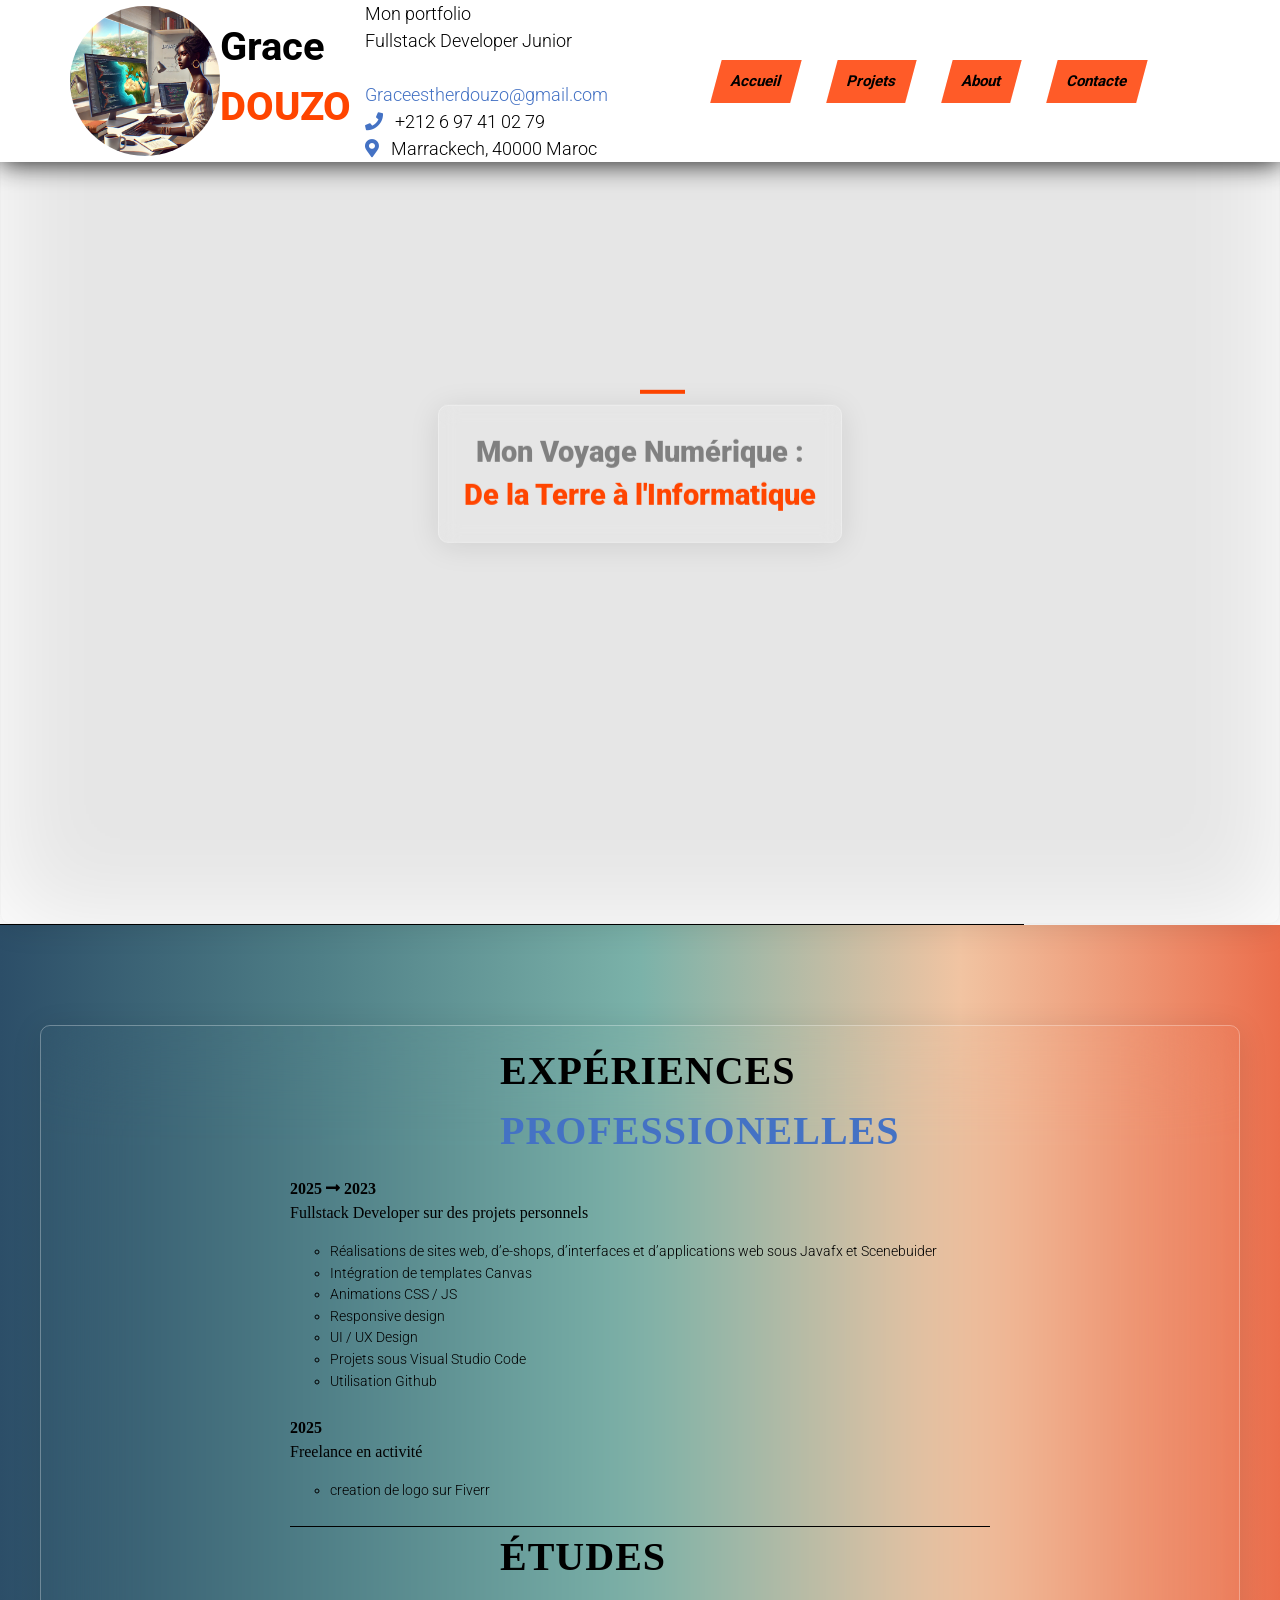
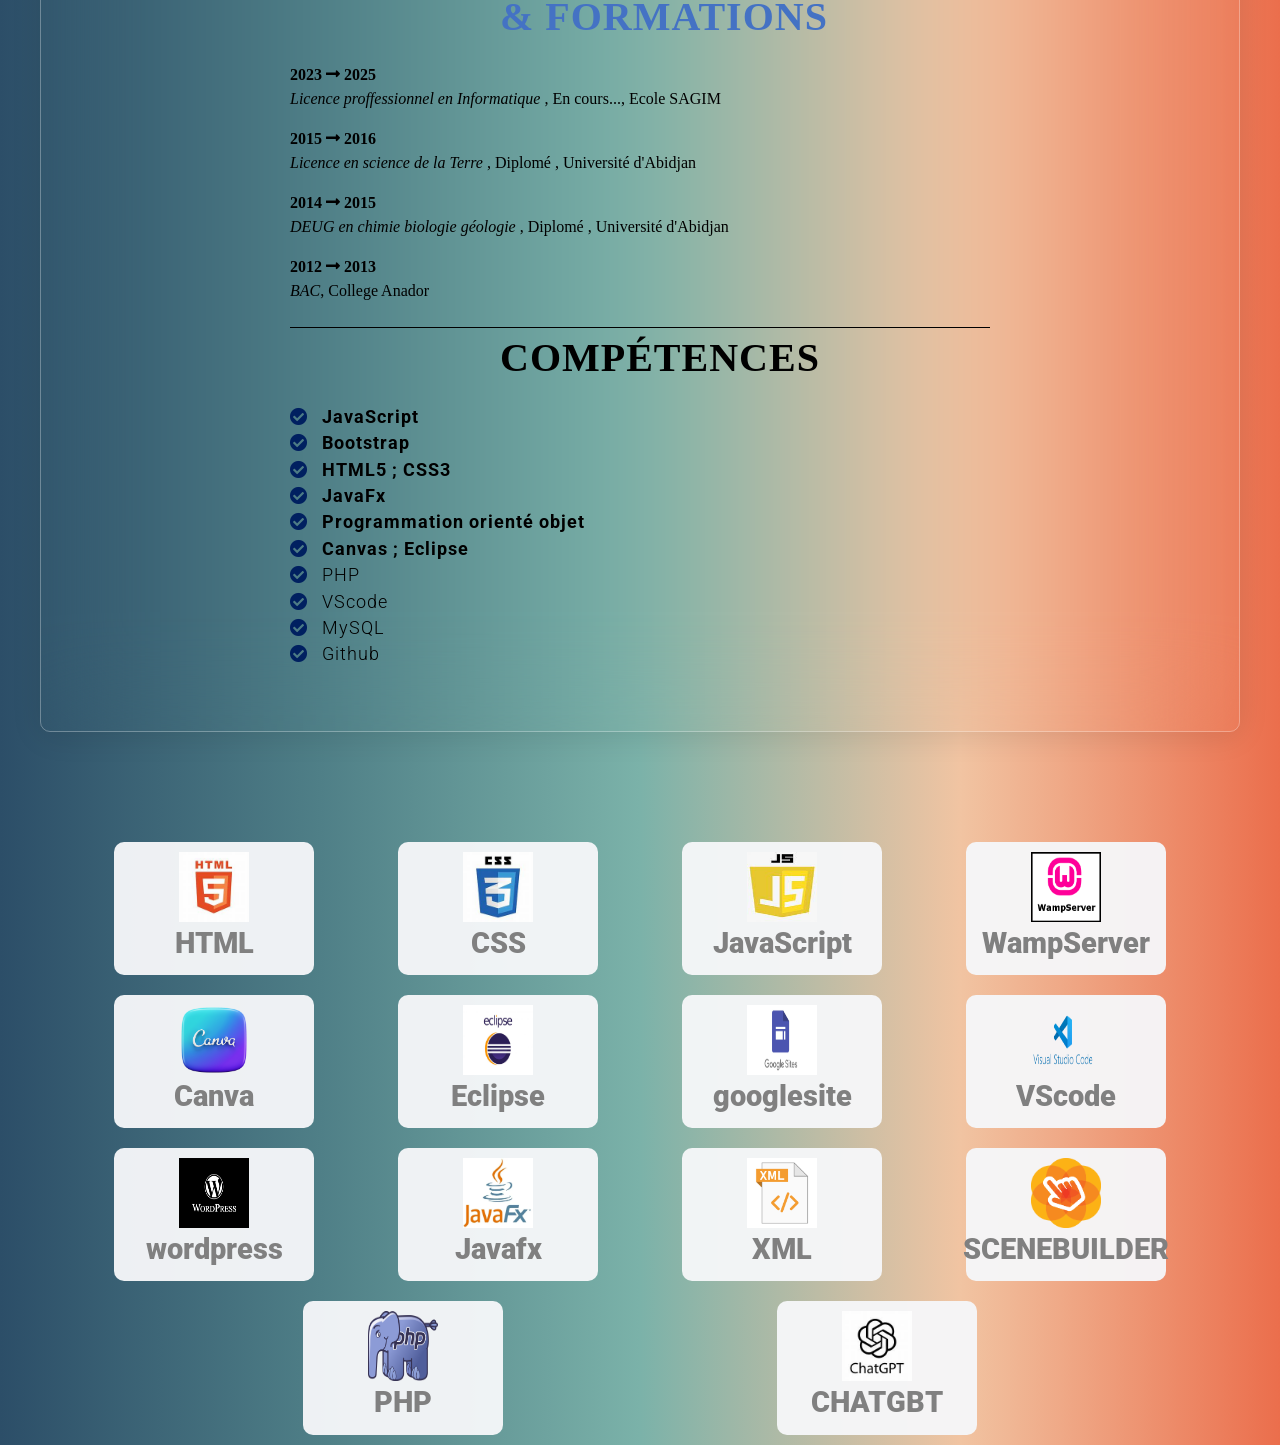
==== index.html @ 3a623282 "Add files via upload" ====
<!DOCTYPE html>
<html lang="fr">

<head>
  <meta charset="UTF-8">
  <meta name="viewport" content="width=device-width, initial-scale=1" />

  <meta name="viewport" content="width=device-width, initial-scale=1.0">
  <title>Mon portfolio Douzo</title>

  <link rel="stylesheet" href="../fonte/Sofia/Sofia-Regular.ttf">
  <link rel="stylesheet" href="https://fonts.googleapis.com/css?family=Tangerine">
  <link href="https://fonts.googleapis.com/css2?family=Roboto:ital,wght@0,300;0,400;0,700;1,400&display=swap" rel="stylesheet">
  <link rel="preconnect" href="https://fonts.googleapis.com">
  <link rel="preconnect" href="https://fonts.gstatic.com" crossorigin>
  <link href="https://cdnjs.cloudflare.com/ajax/libs/font-awesome/5.15.4/css/all.min.css" rel="stylesheet">
  <link href="https://fonts.googleapis.com/icon?family=Material+Icons" rel="stylesheet">
  <link rel="stylesheet" href="https://cdnjs.cloudflare.com/ajax/libs/font-awesome/4.7.0/css/font-awesome.min.css">

  <link rel="stylesheet" href="style.css">


</head>

<div class="section">
  <div class="header">
  
    <div class="menu">
      <a href="https://www.instagram.com/stella_rose225/" class="logo">
       
        <img class="logo" src="Img/slider.png.webp" alt="">
      </a>  
      
      <h1>Grace <span class="text-blue text-uppercase">DOUZO</span></h1>
     
      <ul class="infos">
        <li><i class=" text-blue"></i> Mon portfolio</li>
        <li><i class=" text-blue"></i> Fullstack Developer Junior</li>
        <li><i class="icon fas text-blue"></i> <a href="http://Graceestherdouzo@gmail.com">Graceestherdouzo@gmail.com</a></li>
        <li><i class="icon fas fa-phone text-blue"></i> +212 6 97 41 02 79</li>
        <li><i class="icon fas fa-map-marker-alt text-blue"></i> Marrackech, 40000 Maroc</li>
      </ul>

        <ul class="menus">
        <li><a href="index.html" class="lien">Accueil</a></li>
        <li> <a href="Projet.html" class="lien">Projets</a></li>
        <li> <a href="Apropos.html" class="lien">About</a></li>
        <li> <a href="Contact.html" class="lien">Contacte</a></li>

      </ul>
    </div>
    </div>
  </div>
</div>



<div class="slider ">
  <iframe class="backslide propos" width="" height="" src="https://www.youtube.com/embed/-051zMrkN-Y?si=33VMnYCtSj8NQmKu&autoplay=1&mute=1" title="YouTube video player" frameborder="0" allow="accelerometer; autoplay; clipboard-write; encrypted-media; gyroscope; picture-in-picture; web-share" referrerpolicy="strict-origin-when-cross-origin" allowfullscreen></iframe>
 
  <div class="slidecontent" style="padding: 100px;">

    <p> <span class="textp"></span>
    <h3 class="h3 propos" style="padding: 25px;backdrop-filter: blur(10px);
    -webkit-backdrop-filter: blur(10px);">Mon Voyage Numérique : <br><span style="color: orangered;" id="change"> De la Terre à l'Informatique <br></span></h3>
       <p style="font-size: 22px;"> </p> 
 </div>
</div>






<div>

  <div class="trait"></div>
  <div class="section3 boxed "  style="padding: 0%; height: auto;">



    <div>
     
      <div class="section3 boxed " style="padding: 0%; height: auto;">

      </div>

  
          <div class="experience propos">
      
            <div class="">
            
              <div class="">
                <div class="section">
                  <h2>Expériences <br><span class="text-blue">professionelles</span></h2>
                  <p>
                    <strong>2025 <i class="fas fa-long-arrow-alt-right"></i> 2023</strong>
                    <br>
                    Fullstack Developer sur des projets personnels 
                  </p>
                  <ul class="experience-list">
                    <li>Réalisations de sites web, d’e-shops, d’interfaces et d’applications web sous Javafx et Scenebuider </li>
                    <li>Intégration de templates Canvas</li>
                    <li>Animations CSS / JS</li>
                    <li>Responsive design</li>
                    <li>UI / UX Design</li>
                    <li>Projets sous Visual Studio Code</li> 
                    <li>Utilisation Github</li>
                  </ul>
                </div>
                <div class="section">
                  <p>
                    <strong>2025</strong>
                    <br>
                    Freelance en activité 
                  </p>
                  <ul class="experience-list">
                    <li>creation de logo  sur Fiverr</li>
                    
                  </ul>
                </div><div class="trait" style="width: 700PX;"></div>
                <div class="section">
                  
                  <h2>Études <br><span class="text-blue">& formations</span></h2>
                  <p>
                    <strong>2023 <i class="fas fa-long-arrow-alt-right"></i> 2025</strong>
                    <br>
                    <em>Licence proffessionnel en Informatique </em>, En cours..., Ecole SAGIM
                  </p>
                  <p>
                    <strong>2015 <i class="fas fa-long-arrow-alt-right"></i> 2016</strong>

                    <br>
                    <em> Licence en science de la Terre </em>, Diplomé , Université d'Abidjan
                  </p>
                  <p>
                    <strong>2014 <i class="fas fa-long-arrow-alt-right"></i> 2015</strong>
                    <br>
                    <em> DEUG en chimie biologie géologie </em>, Diplomé , Université d'Abidjan

                  </p>

                  <p>
                    <strong>2012 <i class="fas fa-long-arrow-alt-right"></i> 2013</strong>
                    <br>
                    <em>BAC</em>, College Anador
                  </p>
                </div>

              </div>
            </div>


            
              <div class="section ">
                
           <div class="trait" style="width: 700PX;"></div>
              <div class="section ">
                <h2 class="">COMPÉTENCES</h2>
                <ul class="tiret">
                  <li><i class="icon fas fa-check-circle text-darkblue"></i> <strong> JavaScript</strong></li>
                  <li><i class="icon fas fa-check-circle text-darkblue"></i> <strong>Bootstrap</strong></li>
                  <li><i class="icon fas fa-check-circle text-darkblue"></i> <strong>HTML5 ; CSS3 </strong></li>
                  <li><i class="icon fas fa-check-circle text-darkblue"></i> <strong>JavaFx</strong></li>
                  <li><i class="icon fas fa-check-circle text-darkblue"></i> <strong>Programmation orienté objet</strong></li>
                  <li><i class="icon fas fa-check-circle text-darkblue"></i> <strong>Canvas ; Eclipse</strong></li>
                  <li><i class="icon fas fa-check-circle text-darkblue"></i> PHP</li>
                  <li><i class="icon fas fa-check-circle text-darkblue"></i> VScode</li>
                  <li><i class="icon fas fa-check-circle text-darkblue"></i> MySQL</li>
                  <li><i class="icon fas fa-check-circle text-darkblue"></i> Github</li>
                </ul>
              </div>
            
            
            </div>

            
          </div>

             
        <div class="fleximg">
          <div style="height: auto;" class="">
            <div class="sectimg2">
              <div class="img"> <img src="Img/html.jpg" class="imgsect2" alt="">
                <h3>HTML</h3>
              </div>

              <div class="img"> <img src="Img/css.jpg" class="imgsect2" alt="">
                <H3>CSS</H3>
              </div>
              <div class="img"> <img src="Img/js3.jpg" class="imgsect2" alt="">
                <H3>JavaScript</H3>
              </div>
              <div class="img"> <img src="Img/logo_WampServer.png" class="imgsect2" alt="">
                <H3>WampServer</H3>
              </div>

            </div>

            <div class="sectimg2">

              <div class="img"> <img src="Img/free-canva-9234654-7516879.webp" class="imgsect2" alt="">
                <H3>Canva</H3>
              </div>
              <div class="img"> <img src="Img/eclipse5466.jpg" class="imgsect2" alt="">
                <H3>Eclipse</H3>
              </div>
              <div class="img"> <img src="Img/googlesite.jpg" class="imgsect2" alt="">
                <h3>googlesite</h3>
              </div>
              <div class="img"> <img src="Img/Visual-Studio-Code-logo.png" class="imgsect2" alt="">
                <H3>VScode</H3>
              </div>
            </div>

            <div class="sectimg2">

              <div class="img"> <img src="Img/wordpress-logo-wordpress-icon-transparent-png-free-vector.jpg"
                  class="imgsect2" alt="">
                <H3>wordpress</H3>
              </div>
              <div class="img"> <img src="Img/javafx_logo1.webp" class="imgsect2" alt="">
                <H3>Javafx</H3>
              </div>
              <div class="img"> <img src="Img/modern-flat-design-of-xml-file-icon-for-web-vector.jpg" class="imgsect2"
                  alt="">
                <h3>XML</h3>
              </div>

              <div class="img"> <img src="Img/SceneBuilderLogo.png" class="imgsect2" alt="">
                <H3>SCENEBUILDER</H3>
              </div>
            </div>

            <div class="sectimg2">
              <div class="img"> <img src="Img/php_emblem (1).png" class="imgsect2" alt="">
                <H3>PHP</H3>
              </div>
              <div class="img"> <img src="Img/chatgbt.jfif" class="imgsect2" alt="">
                <h3>CHATGBT</h3>
              </div>

            </div>

          </div>


        </div>
      </body>

</html>
---- style.css ----
@import url('https://fonts.googleapis.com/css2?family=Roboto:ital,wght@0,100..900;1,100..900&family=Sofia&family=Tangerine:wght@400;700&display=swap');

*{
    margin: 0;
    box-sizing: border-box;
  }
  
  body{
    font-family: Roboto;
    font-weight: 300;
    font-size: .9rem;
    line-height: 1.5;
  }
  
  a{
    text-decoration: none;
    color: #4472C4;
  }
  
  a:hover{
    text-decoration: underline;
  }
  
  p{
    margin: 0 0 1rem;
  }

h3{
    display: block;
    font-size: 2em;
    font-weight: 900;
    color: gray;
}
h2{
    font-size: 2.5rem;
    margin-bottom: 50px;
    text-decoration:solid;
    font-family: poppins;
    padding-left: 30%;
    margin: 0 0 1rem;
    letter-spacing: 1px;
    text-transform: uppercase;
}
  
p{
    margin: 0 0 1rem;
  }
  
  h1{
    margin: 0 0 1rem;
    font-size: 2.5rem;
    margin-bottom: .5rem;
  }
  
  
  .text-blue{
    color: #4472C4;
  }
  
  .text-darkblue{
    color: #002060;
  }
  
  .text-uppercase{
    text-transform: uppercase; 
  }
  
  .icon{
    margin-right: .5rem;
  }
button{
    padding: 8px 25px ;
    margin: 50px;
    border-radius: 3px;
    background-color:rgba(227, 221, 219, 0.9);
    box-shadow: 4px 4px 4px #444242;
    cursor: pointer;
    backdrop-filter: blur(5px);
    
    background: rgba(255, 255, 255, 0.2);
    
    transform: skewX(-2deg);
    box-shadow: 0 10px 30px rgba(0, 0, 0, 0.9);
    backdrop-filter: blur(5px);
    -webkit-backdrop-filter: blur(5px);
    border: 2px solid rgba(255, 255, 255, 0.3);
        
}
button:hover{
    background-color: #2c4e68;
    color: antiquewhite;
}
.icons .fa {
    margin: 10px;
}
/*-----------------------------MENU*/

.header{
    position:fixed;
    top: 0;
    left: 0;
    width: 100%;
    z-index: 999;
    background-color: white;
    box-shadow: 1px 1px 25px rgba(0,0, 0,0.9);

}
.section .menu{
     display: flex;
    justify-content: space-between;
    flex-direction: row;
    align-items: center;
    margin: 0 70px;
    font-size: 18px;
}
.menu span{
    color: orangered;
    font-weight: 800;
}
.logo{
    display: block;
    width: 150px;
    height: 150px;
    border-radius: 50%;
    color: var(rgb(87, 87, 87));
    
}
.menus{
    display: flex;
    justify-content: space-between;
    align-items: center;
    flex-direction: row; 
    
    list-style: none;
    
    margin: 0 50px;
}
.menus li{
    margin: 7px 18px;
}
.menus li a{

 

    text-decoration: none;
    color: black;
    display: block;
    box-sizing: border-box;
    padding: 10px 15px;
    
    font-size: 15px;
    font-weight: bold;
    color: black;
    background-color: #ff5b28;
    border: none;
    transform: skew(-15deg);
    cursor: pointer;


    transition: 0.5s ease;
}
.menus li a:hover{
background-color: orangered;
box-shadow: 2px 20px 30px rgba(0, 0, 0 , 0.9);
padding: 15PX 20px;

}
.menus li:last-child() a{
 background-color: chartreuse;
 color: black;
}

.infos{
    columns: 1;
    list-style-type: none;
    padding: 0;
  }
  
/***slide*/

.slider{
    width: 100%;
    min-height: 100vh;
    aspect-ratio: 19/6;
    
    position: relative;

}
.backslide{
    width: 100%;
    height: 100%;
    object-fit: cover;
    filter: brightness(90%);
}
.slidecontent{
    position: absolute;
    top: 50%;
    left: 50%;
    transform: translate(-50%, -50%);
    text-align: center;

}

.slidepar{
    color: rgb(232, 230, 230);
    font-size: 1rem;
}

.slidepar{
    color: rgb(232, 230, 230);
    font-size: 1rem;
}

/*******/
.experience{
    display: flex;
    justify-content: center;
    align-items: center;
    flex-direction: column;
    
    width: 1200px;
    margin: 100px auto;
    box-shadow: 0 1px 3px rgba(0,0,0,0.12), 0 1px 2px rgba(0,0,0,0.24);
  }
  
  .section{
    margin-bottom: 1.5rem;
  }
  
 
  
  .tiret{
    list-style-type: none;
    padding: 0;
    font-size: 1.1rem;
    letter-spacing: 1px;
    margin: 0 0 1rem;
  }


 
  .experience-list{
    list-style-type: circle;
  }
/*--------------------------------section1*/

.section1{
    padding: 50px 0;
    margin-top: 100PX;
}
.aboutme{
    max-width: 100%;
    margin-inline: 20px auto;
    

}
.flex{
    display: flex;
    padding:0 10%;
    align-items: center;
    justify-content: space-between;
   font-size: 15px;
   font-weight: 700;
   font-style:italic;
   width: 100%;
   height: 100vh;
   overflow: hidden;
  
   
}
.sectp{
    width: 70%;
  
}.trait{
    width: 80%;
    height: 1px;
    background-color:black;
    
}

p{
   line-height: 1.5em;
    font-family: poppins;
    font-size: 1rem;
   
}
.textp{
    display: block;
    position: relative;
    font-size: 35px;
    letter-spacing: 5px;
    

}
.textp::after{
    position: absolute;
    content: "";
    height: 4px;
    width: 45px;
    bottom: -5px;
    background-color: orangered;
}

.droite {
    position: relative;
    
    width: calc(105%);
    height: 100%;
    right: 100px;
    top: 5px;
}
.sectimg{
    position: relative;
    
    width: calc(105%);
    height: 100%;
    right: -50px;
    top: 5px;
  
    animation: bouge 5s linear infinite;
   
}
.imgsect0{
    position: absolute;
    width: 80%;
    height:80% ;
    top: 30%;
    left: 50%;
    transform: translate(-50% , -50%) rotate(-5deg);
    filter: saturate(200%);
    animation: splash 5s linear infinite;
    z-index: -1;

}
@keyframes splash {
    50%{
        right: 37%;
        top: 50%;
        width: 155%;
        
    }
}
@keyframes bouge {
    50%{
        right: 10PX;
        top: 15px;

    }
}
.imgsect1{
    
    width: 450px;
    height:80% ;
    border-radius: 40%;
   
}
/*  --------------section 3------*/
.section3{
    background: rgba(255, 255, 255, 0.2);
    display: flex;
    align-items: center;
    justify-content: space-evenly;
    height: 100vh;
    flex-direction: column;
    color: black;
    background: linear-gradient(0.25turn, #2c4e68, #4f7f87, #7bb2a9, #f1c4a2, #eb6e4c);
       
}
.projet{
    border: 1px solid rgba(255, 255, 255, 0.3);
    backdrop-filter: blur(50%);
    box-shadow: 0 4px 30px rgba(0, 0, 0, 0.1);
}

/*  ---------carosel---------*/

.container{
 margin: 10%;
 perspective: 900px;
}
.carosel{
   
    width: 350px;
    height: 250px;
    
    top: 50%;
    left: 50%;
    transform: translate(-50%, -50%);
     
    transform-style: preserve-3d;

    animation: rotation 30s linear infinite;
}
.carosel:hover{
    animation-play-state:paused;
  
}
.carosel .image{
    width: 100%;
    height: 100%;
    position: absolute;
    border: orangered 3px solid;
    border-radius: 15px;


    text-align: center;
    display: flex;
    align-items: center;
    justify-content: center;
    flex-direction: column;
    
}
.image:nth-child(1){
    transform: rotateY(0deg) translateZ(300px) ;
    
}
.image:nth-child(2){
    transform: rotateY(72deg) translateZ(300px);
    background-color: blue;
}
.image:nth-child(3){
    transform: rotateY(144deg) translateZ(300px);
    background-color: brown;
}
.image:nth-child(4){
    transform: rotateY(216deg) translateZ(300px);
    background-color: chartreuse;
}
.image:nth-child(5){
    transform: rotateY(288deg) translateZ(300px);
    background-color: chocolate;
}

@keyframes rotation{
    0%{
        transform: rotateY(0deg);
    }
    100%{
        transform: rotateY(360deg);
    }
}
.image a{
    display: block;
    width: 100%;
    height: 100%;
    text-decoration: none;

}
.image a img{ 
    width: 100%;
    height: 100%;
    border-radius: 15px;
    filter: brightness(70%);
    object-fit: cover;
    
}
.image:hover img {
    filter: brightness(40%);
    
    backdrop-filter: blur(5px);
    box-shadow: 0 4px 30px rgba(0, 0, 0, 0.1);
}




/*-----------------------------------section2*/



.sectimg2{
    display: flex;
    justify-content:space-evenly;
    align-items: center;
    gap: 20px;
    padding: 10px;
    
}
.sectimg2> img{
width: 50PX;
height: 50PX;
border-radius: 15px;
}
.img{
    display: flex;
    align-items:center;
    justify-content:center;
    flex-direction: column;
    background-color: rgba(246, 247, 249, 0.955);
    padding: 10px;
    border-radius: 10px;
    width: 200px;
    color: black;
    
}
.imgsect2{
    width: 70px;
    height: 70px;
    
    
}

/*--------------------------section4*/

.section2{
    height: auto;
    border-radius: 100px 100px 0px 0px ;
}
.section1{
    border-radius: 0px 0px 200px 200px  ;
}
.contact{
    display: flex;
    justify-content: center;
    align-items: center;
    padding: 30px;
    margin: 10px;
    
    width: 250px;
    color: rgb(226, 226, 226);
    border: solid 1px white ;
    border-style:dashed;
    font-size: 15px;
    display: block;
   
    
}
.grille{
    max-width: 1300px;
    width: 80%;
    height: auto;
    margin: 30px auto;
    border: solid 2px black;
    background-image:linear-gradient(360deg ,rgb(0, 0, 0),orangered);
    background-size: cover;
    

    display: grid;
    grid-template-columns: repeat(auto-fit, 250px);
    grid-template-rows: repeat(auto-fit, 250px);
    justify-content: center;
    align-items:center ;
    grid-gap: 15px 15px;
   

}
.gride-item  {
    width: 250px;
    height: 200px;
    border-radius: 15px;
    background-color: #d8d0d0;
  
    object-fit:cover ;
    transition: 1.5s ease;

}
.gride-item img  {
    width: 100%;
    height: 100%;
    border-radius: 15px;
    

}
.gride-item:hover{
    width: 650px;
    height: 400px;
    overflow: hidden;
    object-fit: cover;
    z-index: 1;
}
/*firmilaire*/

.formulaire {
    background-image:  url(../Img/il_fullxfull.4304299809_9tdc.webp);
    width: 100%;
    height: 100VH;
    background-size: 100% 100vh;
    position: relative;
    background-repeat: no-repeat;
}
.form{
    display: flex;
    position: absolute;
    top: -40px;
    left: -70px;
    margin-left: 50%;
    justify-content: center;
    align-items: center;
    min-height: 110vh;
}
.form .contact-form input{
width: 30rem;
background-color: transparent;
border: 0px;
margin: 20px;
padding: 20px;
font-size: 18px;
border-bottom: 2px solid orangered;
}
.form .contact-form input ~ span {
position: absolute;
left: 20px;
transition: 0.9s ease-in-out;
margin-top: 10px;
}
.form .contact-form input:focus ~ span {
    transform: translateY(-20px);
    pointer-events: none;
}
.form .contact-form textarea{
width: 30rem;
height: 5rem;
border: 0;
background-color: transparent;
margin: 20px;
font-size: 17px;
border-bottom: 2px solid orangered;
}
.form .contact-form textarea ~ span {
position: absolute;
left: 20px;
margin-top: 10px;
transition: 0.9s ease-in-out;
}
.form .contact-form textarea:focus ~ span{
    transform: translateY(-20px);
    pointer-events: none;
}
.form .contact-form input[type=submit]{
    background-color: orangered;
    border: 2px solid orangered;
    font-size: 18px;
    width: 50%;
    height: 50px;
    margin-top: -5PX;
}

/*a propos*/

.apropos{

background-position: center;
background-repeat: no-repeat;
background-size: cover;


filter: blur(5px);
-webkit-filter: blur(5px);
-moz-filter: blur(5px);
-o-filter: blur(5px);
-ms-filter: blur(5px);
 
  z-index: 1;
  display: flex;
   justify-content: center;
   align-items: center;
}
.propos{
 
    padding: 15px;
    border-radius: 10px;
    box-shadow: 0 4px 30px rgba(0, 0, 0, 0.1);
    backdrop-filter: blur(50px);
    -webkit-backdrop-filter: blur(50px);
    border: 1px solid rgba(255, 255, 255, 0.3);
   
    
     z-index: 9999;
    
}
/**/
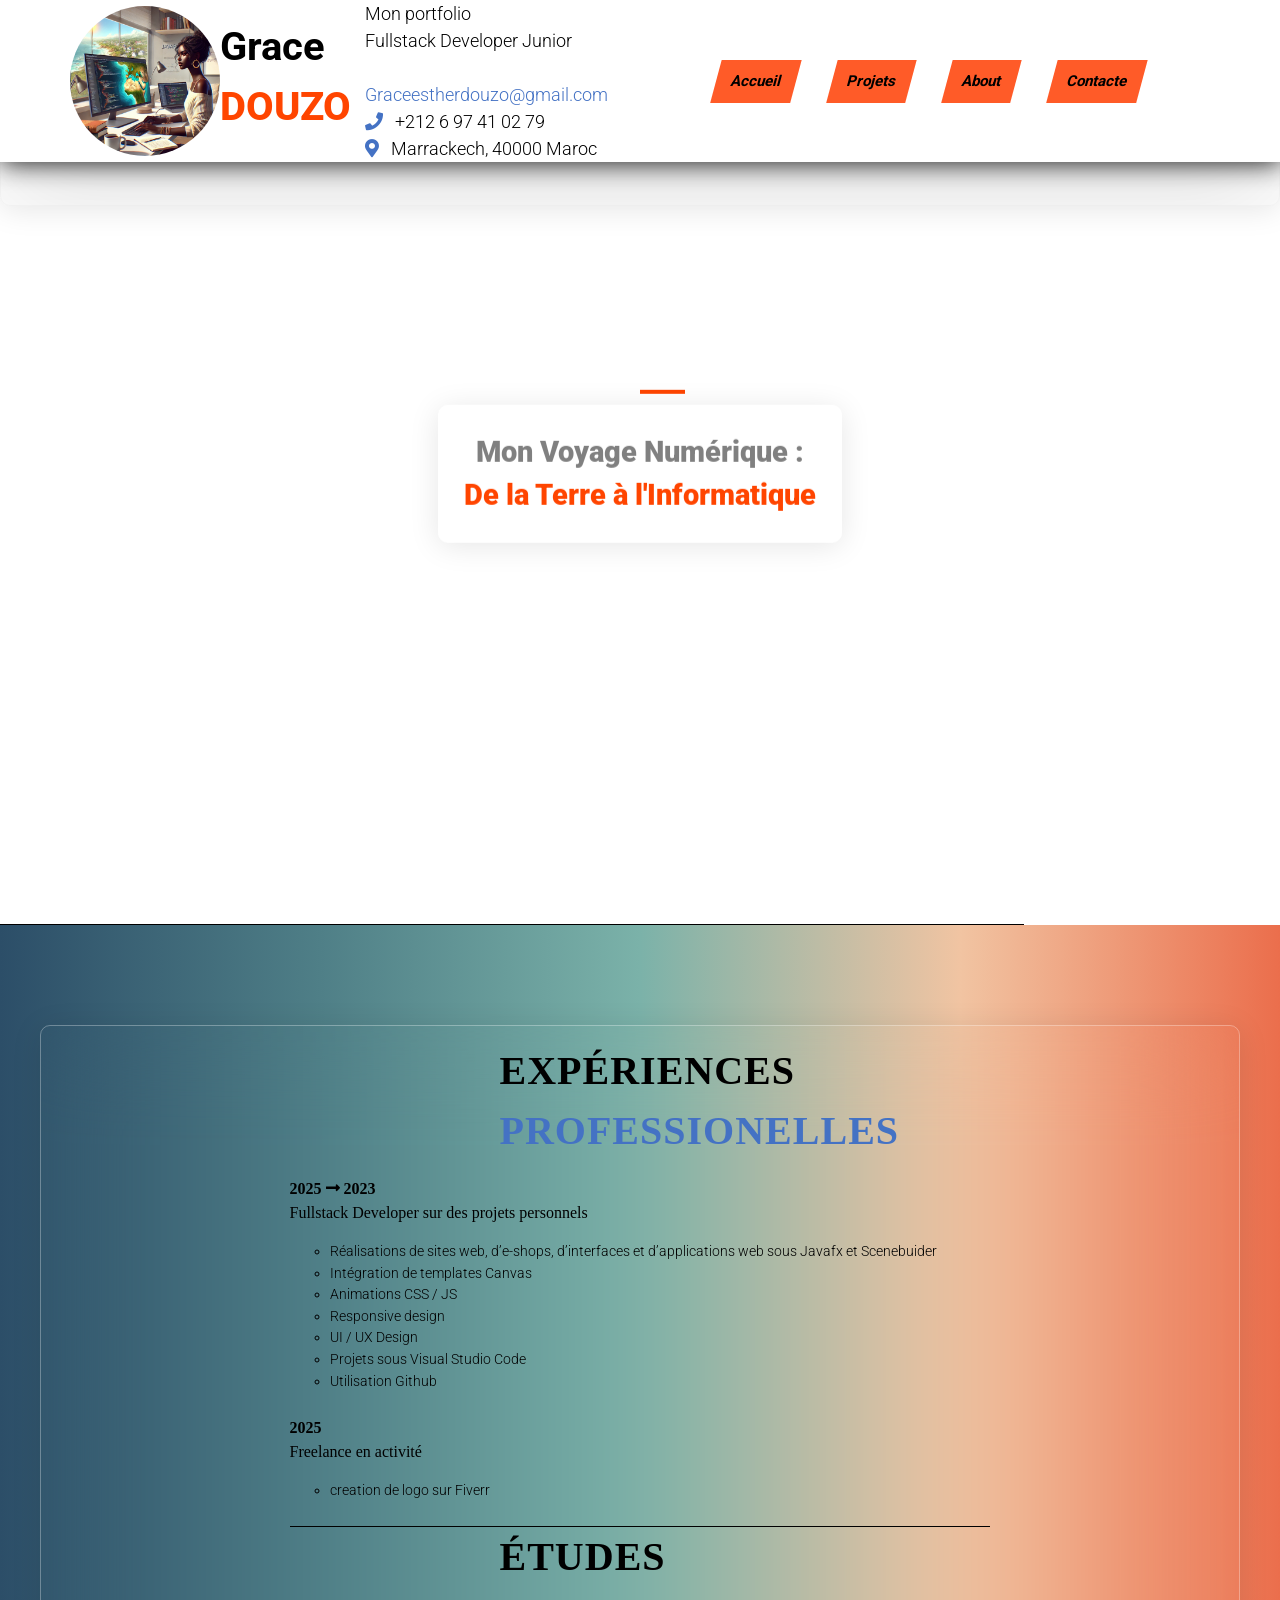
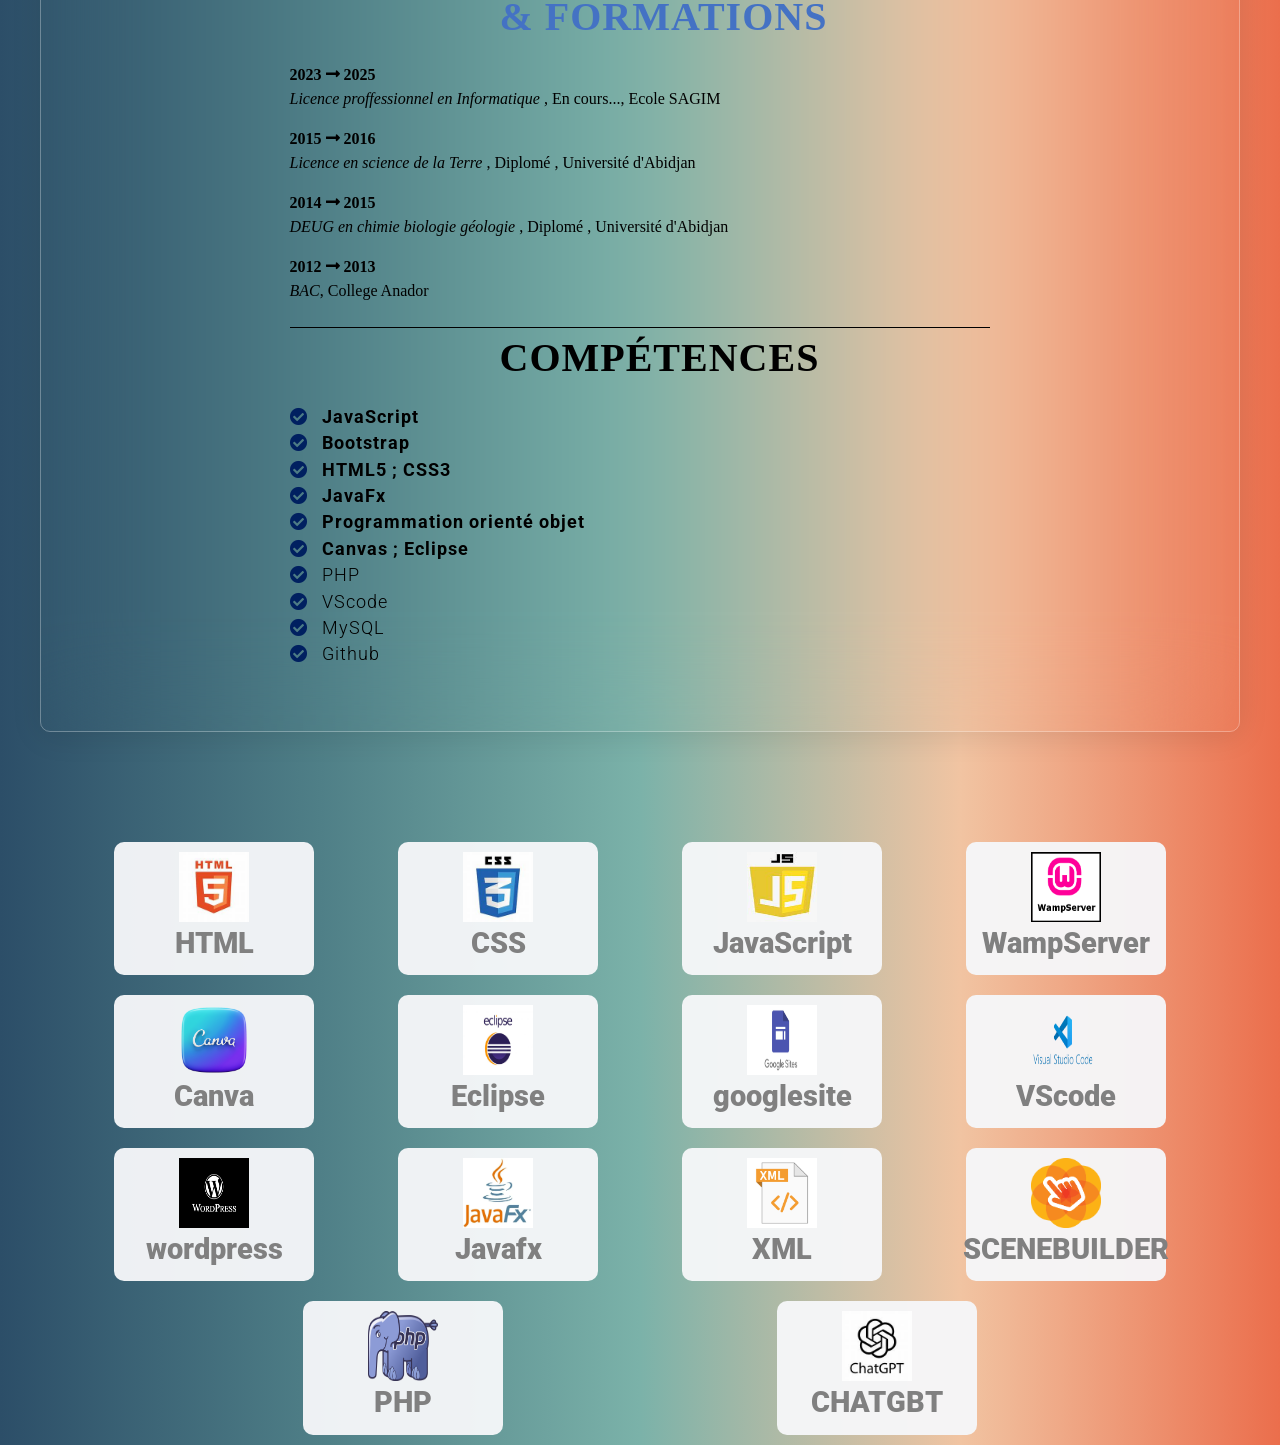
==== commit 05421a81: "Update index.html" ====
--- a/index.html
+++ b/index.html
@@ -56,7 +56,7 @@
 
 
 <div class="slider ">
-  <iframe class="backslide propos" width="" height="" src="https://www.youtube.com/embed/-051zMrkN-Y?si=33VMnYCtSj8NQmKu&autoplay=1&mute=1" title="YouTube video player" frameborder="0" allow="accelerometer; autoplay; clipboard-write; encrypted-media; gyroscope; picture-in-picture; web-share" referrerpolicy="strict-origin-when-cross-origin" allowfullscreen></iframe>
+ <div> <iframe class="backslide propos" width="" height="" src="https://www.youtube.com/embed/-051zMrkN-Y?si=33VMnYCtSj8NQmKu&autoplay=1&mute=1" title="YouTube video player" frameborder="0" allow="accelerometer; autoplay; clipboard-write; encrypted-media; gyroscope; picture-in-picture; web-share" referrerpolicy="strict-origin-when-cross-origin" allowfullscreen></iframe></div>
  
   <div class="slidecontent" style="padding: 100px;">
 
@@ -248,4 +248,4 @@
         </div>
       </body>
 
-</html>+</html>
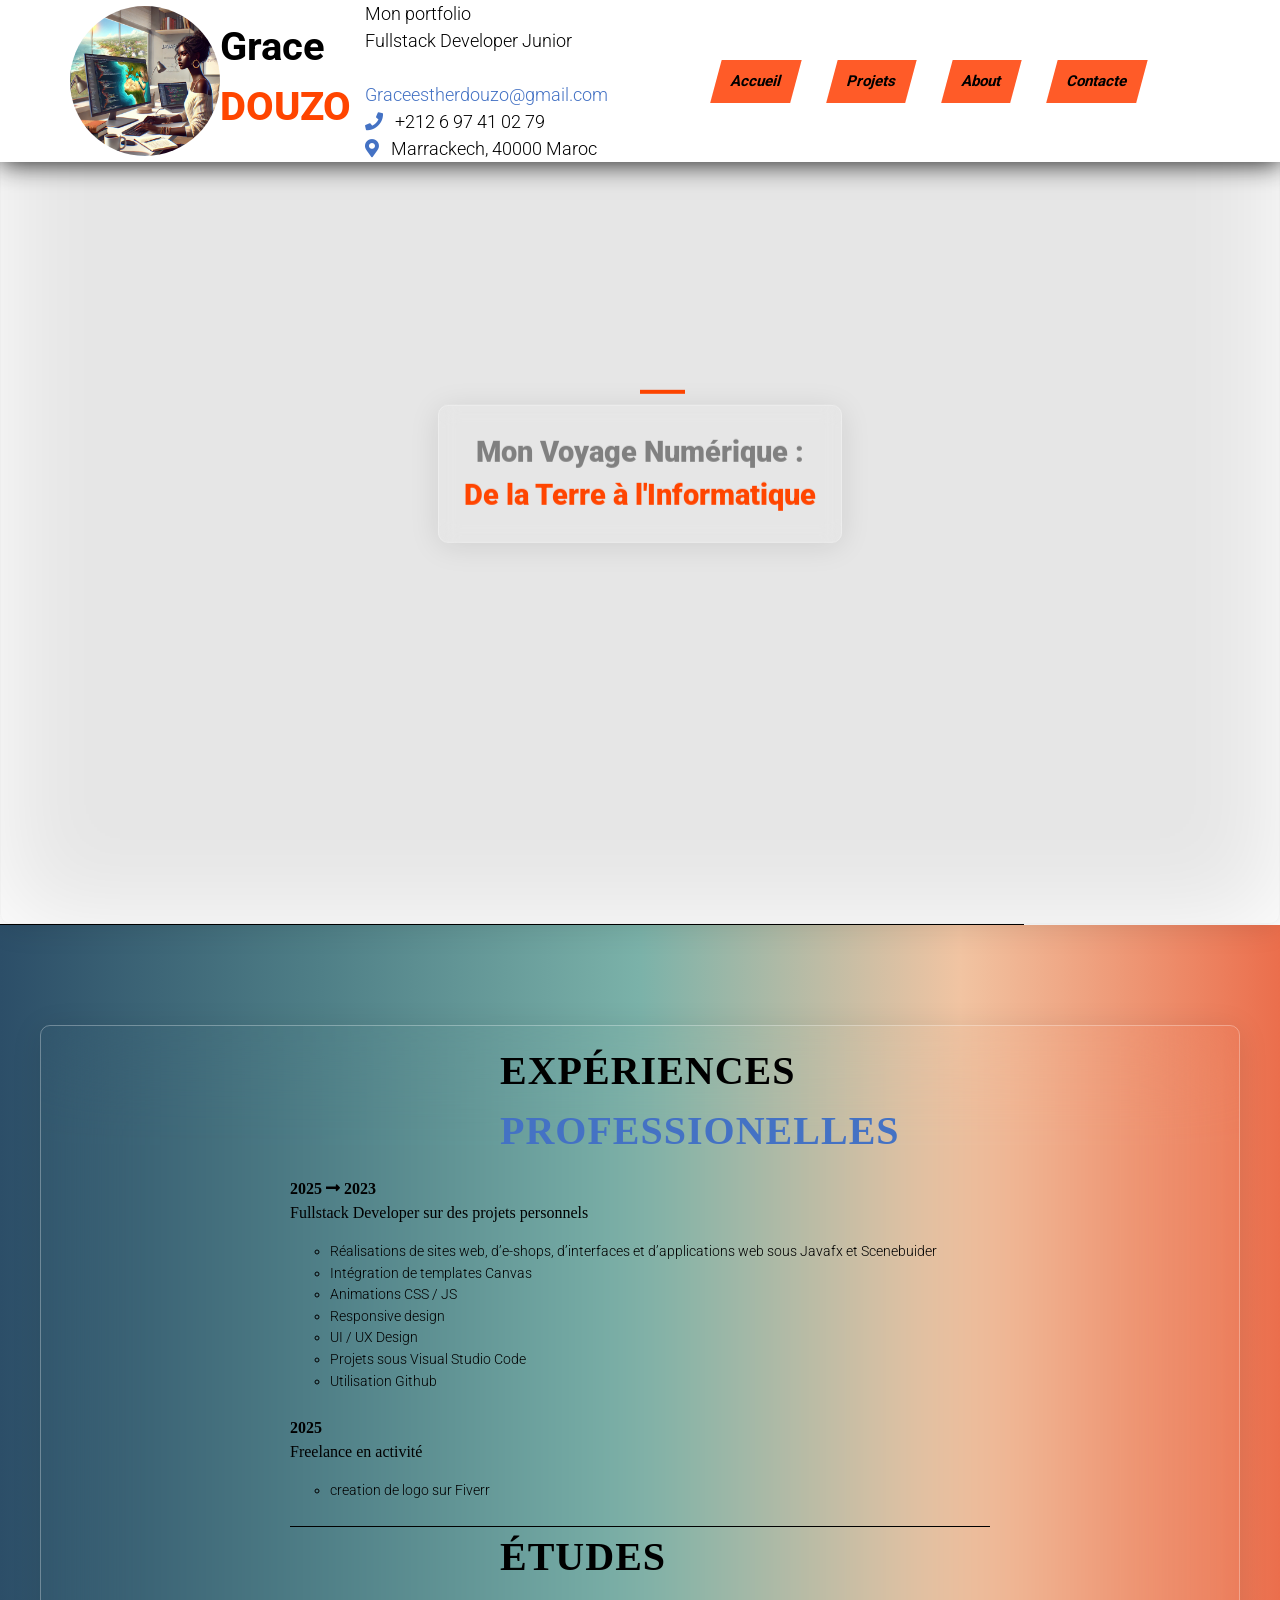
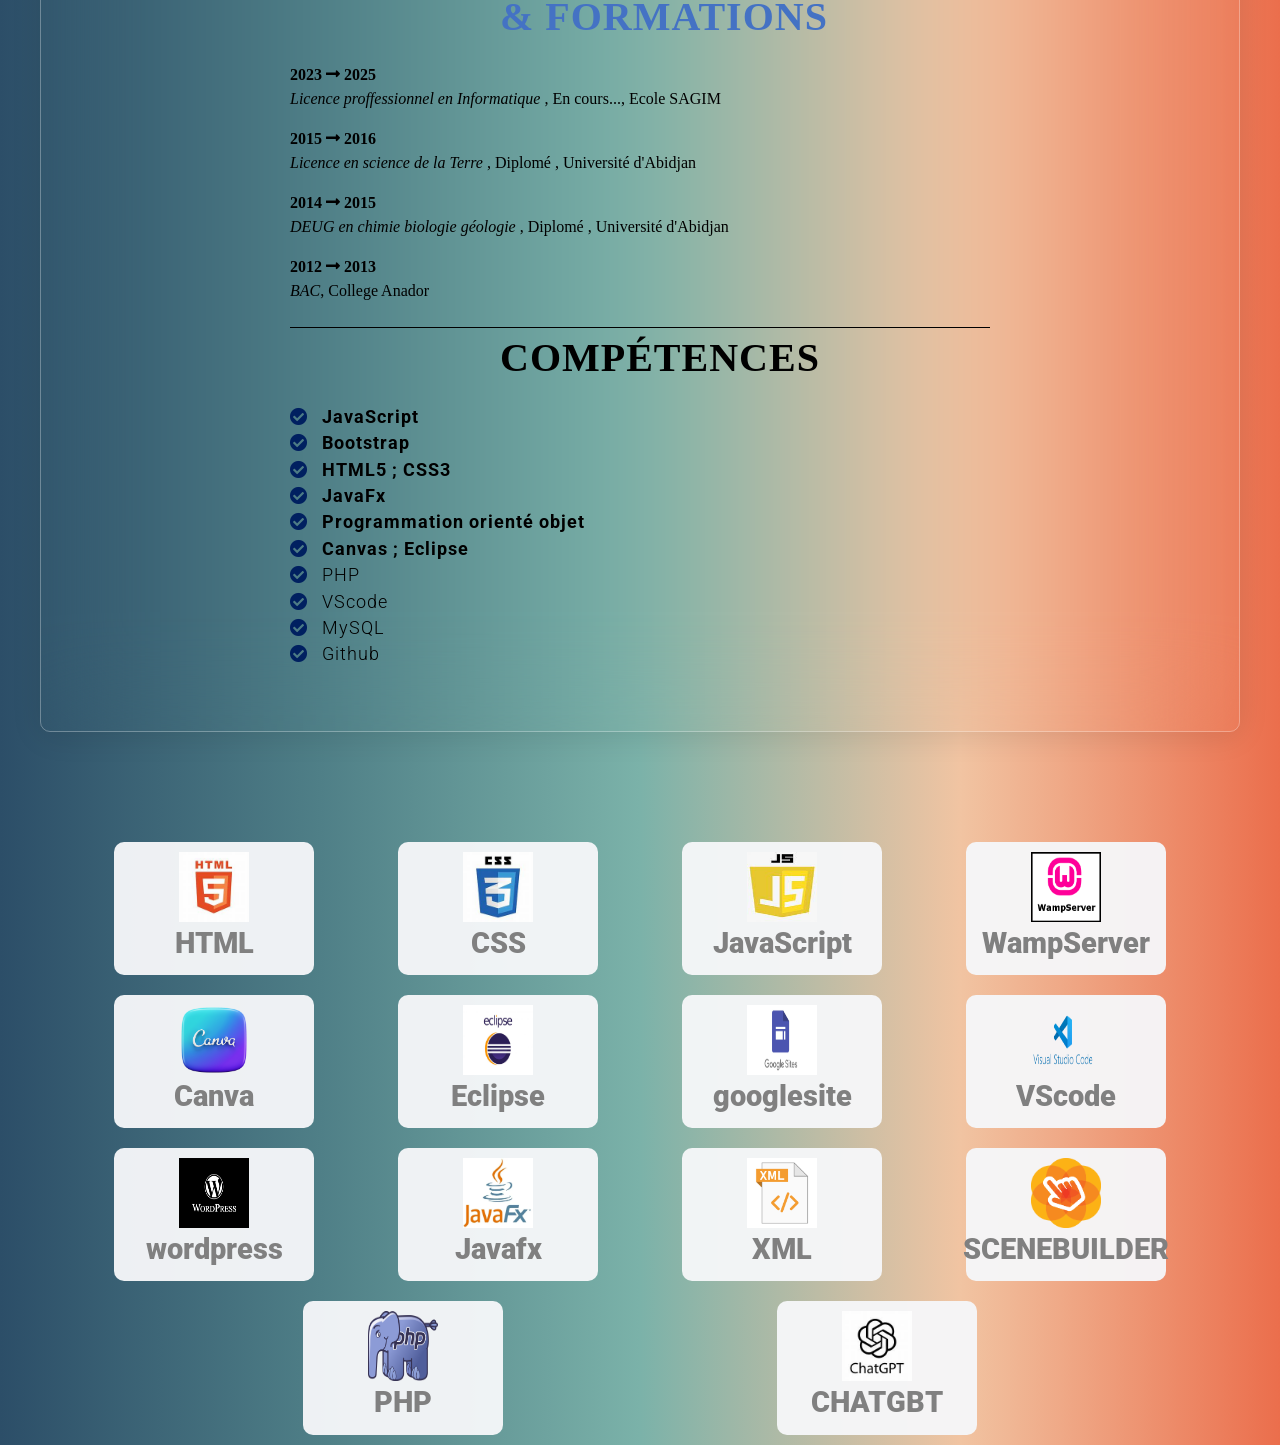
==== commit f715c07b: "Update index.html" ====
--- a/index.html
+++ b/index.html
@@ -56,7 +56,7 @@
 
 
 <div class="slider ">
- <div> <iframe class="backslide propos" width="" height="" src="https://www.youtube.com/embed/-051zMrkN-Y?si=33VMnYCtSj8NQmKu&autoplay=1&mute=1" title="YouTube video player" frameborder="0" allow="accelerometer; autoplay; clipboard-write; encrypted-media; gyroscope; picture-in-picture; web-share" referrerpolicy="strict-origin-when-cross-origin" allowfullscreen></iframe></div>
+ <iframe class="backslide propos" width="" height="" src="https://www.youtube.com/embed/-051zMrkN-Y?si=33VMnYCtSj8NQmKu&autoplay=1&mute=1" title="YouTube video player" frameborder="0" allow="accelerometer; autoplay; clipboard-write; encrypted-media; gyroscope; picture-in-picture; web-share" referrerpolicy="strict-origin-when-cross-origin" allowfullscreen></iframe>
  
   <div class="slidecontent" style="padding: 100px;">
 
